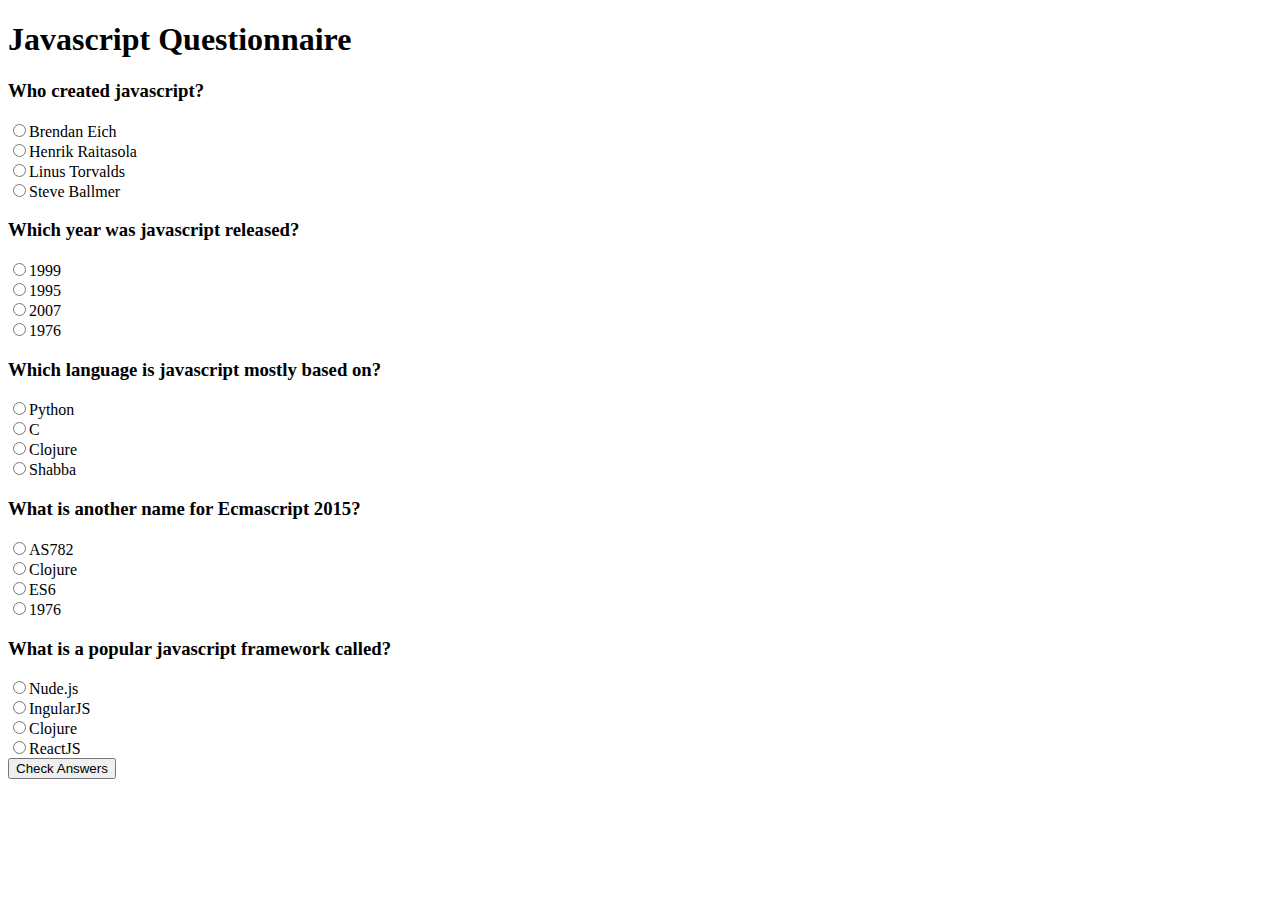
==== index.html @ ad8c8bb8 "Moved questionnare content data to a separate file and refactored file names." ====
<!DOCTYPE html>
<html>
<head>
  <meta charset="utf-8">
  <meta name="viewport" content="width=device-width">
  <title>Questionnaire</title>
</head>
<body>
	
	<h1>Javascript Questionnaire</h1>
	<form id="questionnaire">
		<div id="questions"></div>
		<input type="submit" value="Check Answers">
	</form>
	<script src="questions.js"></script>
	<script src="main.js"></script>
</body>
</html>
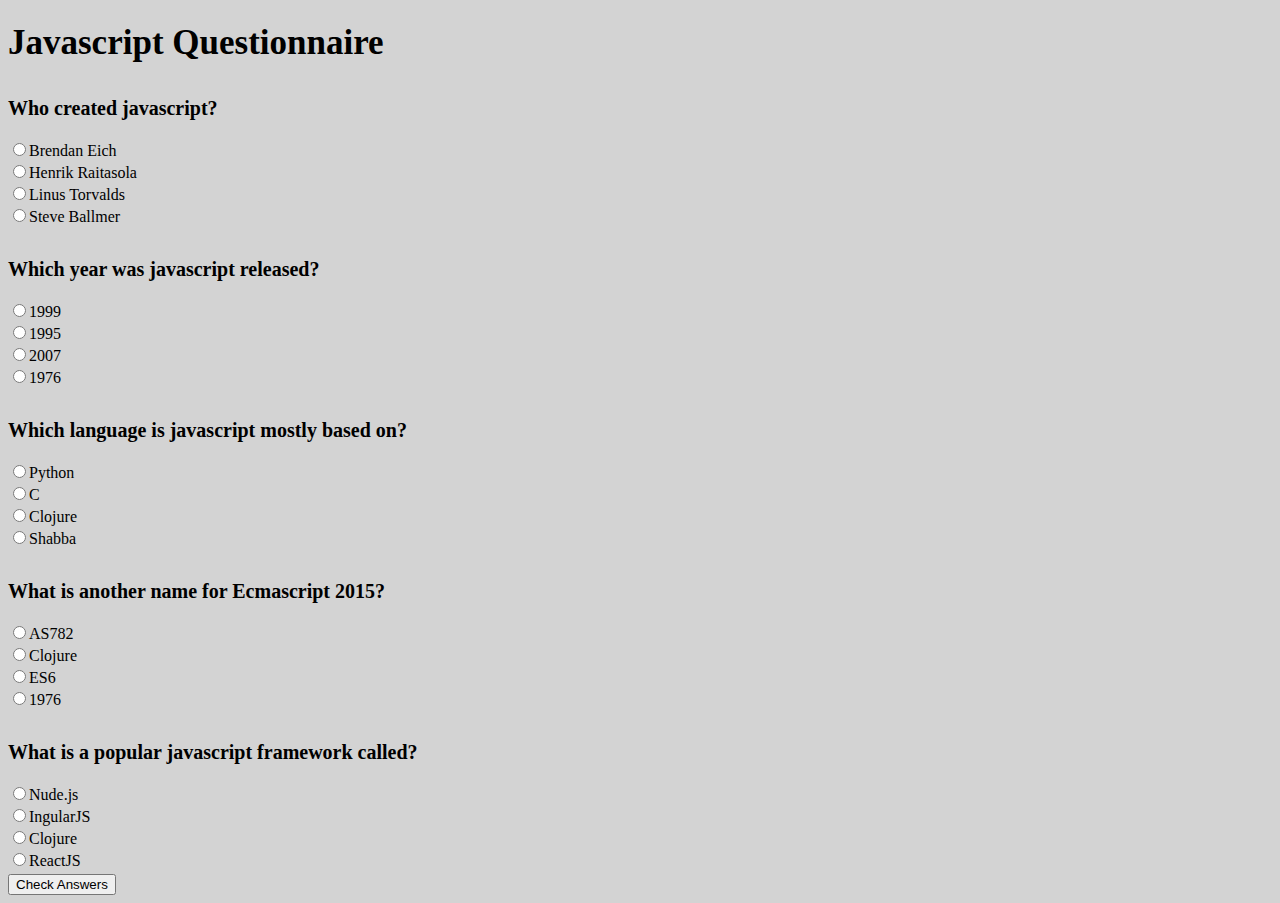
==== commit bb6bf128: "Added notification of how many quesses were right." ====
--- a/index.html
+++ b/index.html
@@ -3,6 +3,7 @@
 <head>
   <meta charset="utf-8">
   <meta name="viewport" content="width=device-width">
+  <link rel="stylesheet" type="text/css" href="stylesheet.css">
   <title>Questionnaire</title>
 </head>
 <body>
--- a/stylesheet.css
+++ b/stylesheet.css
@@ -0,0 +1,15 @@
+body {
+	background: lightgrey;
+}
+h1 {
+	font-size: 35px;
+}
+
+h3 {
+	font-size: 20px;
+	padding-top: 10px;
+}
+
+div {
+	padding-bottom: 2px;
+}